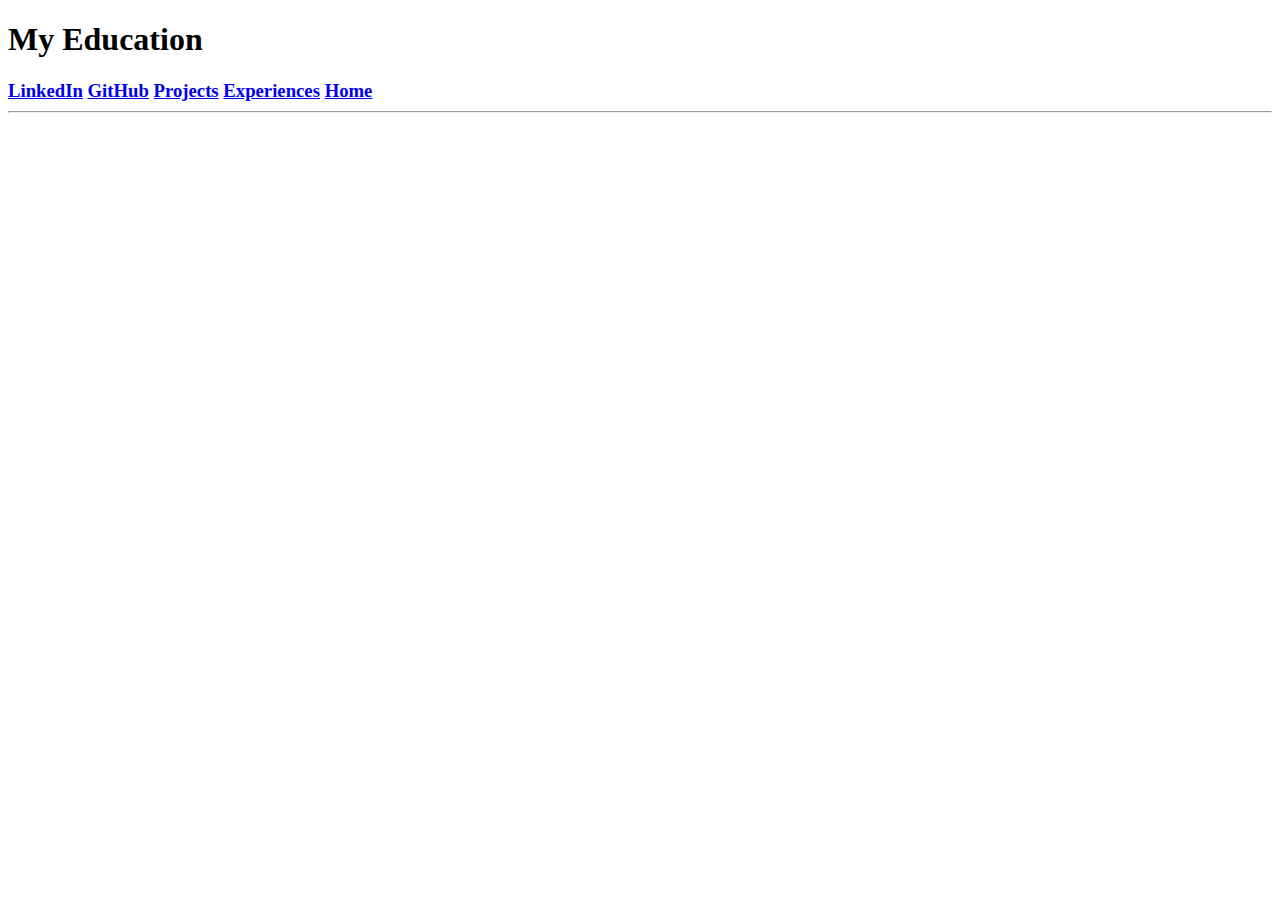
==== education.html @ d7237b06 "Framework" ====
<!DOCTYPE html>
<html>
<head>
	<meta charset="utf-8"
	<meta name="viewport" content="width=device-width, initial-scale=1, shrink-to-fit=no">

	<title>Education</title>
</head>
<body>
	<h1>My Education</h1>
	<h3>
	<a href=https:www.linkedin.com/in/austin-odell target="_blank">LinkedIn</a> 
	<a href="https:www.github.com/awodell12" target="_blank">GitHub</a>
	<a href="./projects.html" target="_blank"> Projects</a>
	<a href="./world.html" target="_blank">Experiences</a>
	<a href="./index.html" target="_blank">Home</a>
		<hr>
	</h3>
</body>
</html>
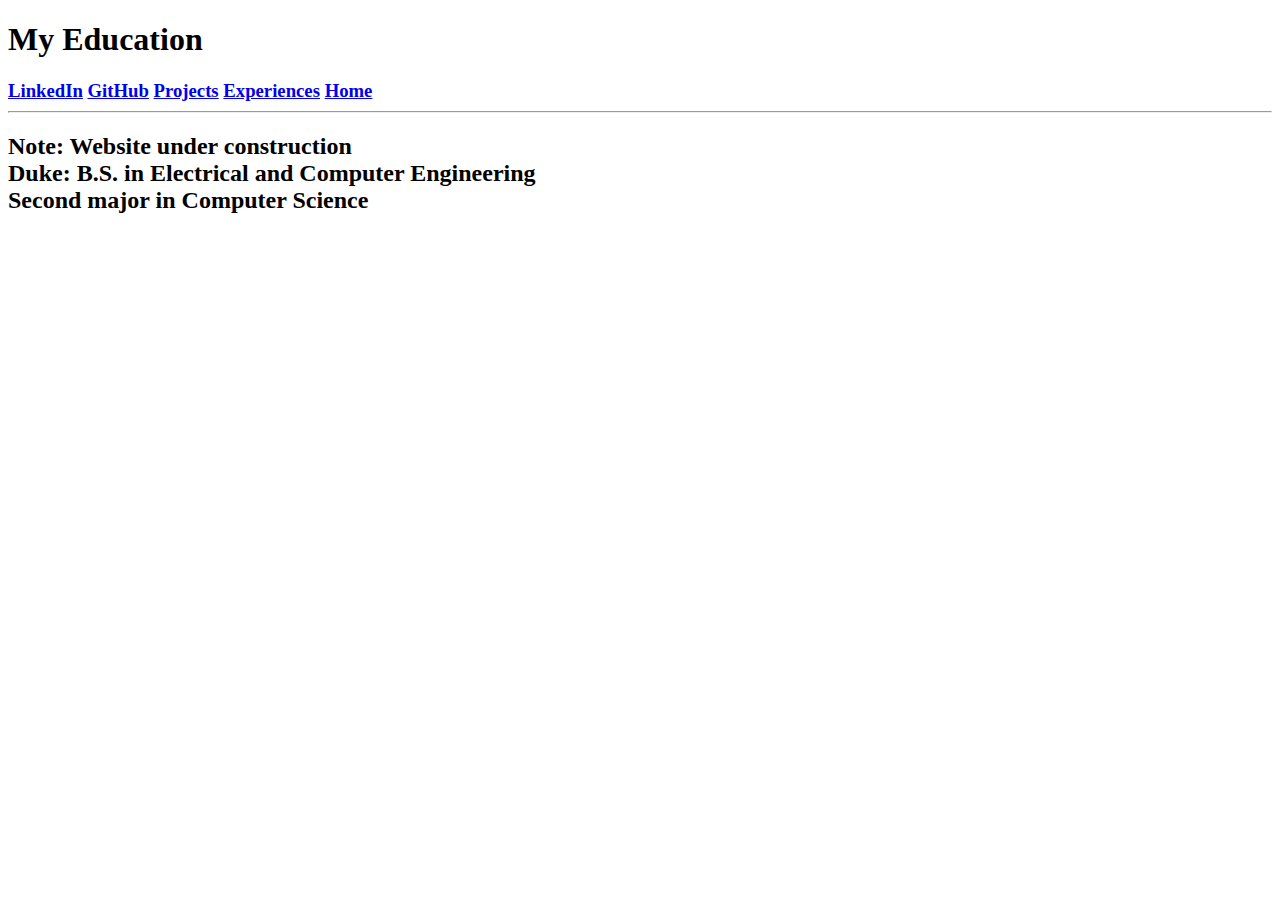
==== commit e49d454b: "Construction notes" ====
--- a/education.html
+++ b/education.html
@@ -16,5 +16,10 @@
 	<a href="./index.html" target="_blank">Home</a>
 		<hr>
 	</h3>
+	<h2>
+		Note: Website under construction<br>
+		Duke: B.S. in Electrical and Computer Engineering
+		<br> Second major in Computer Science
+	</h2>
 </body>
 </html>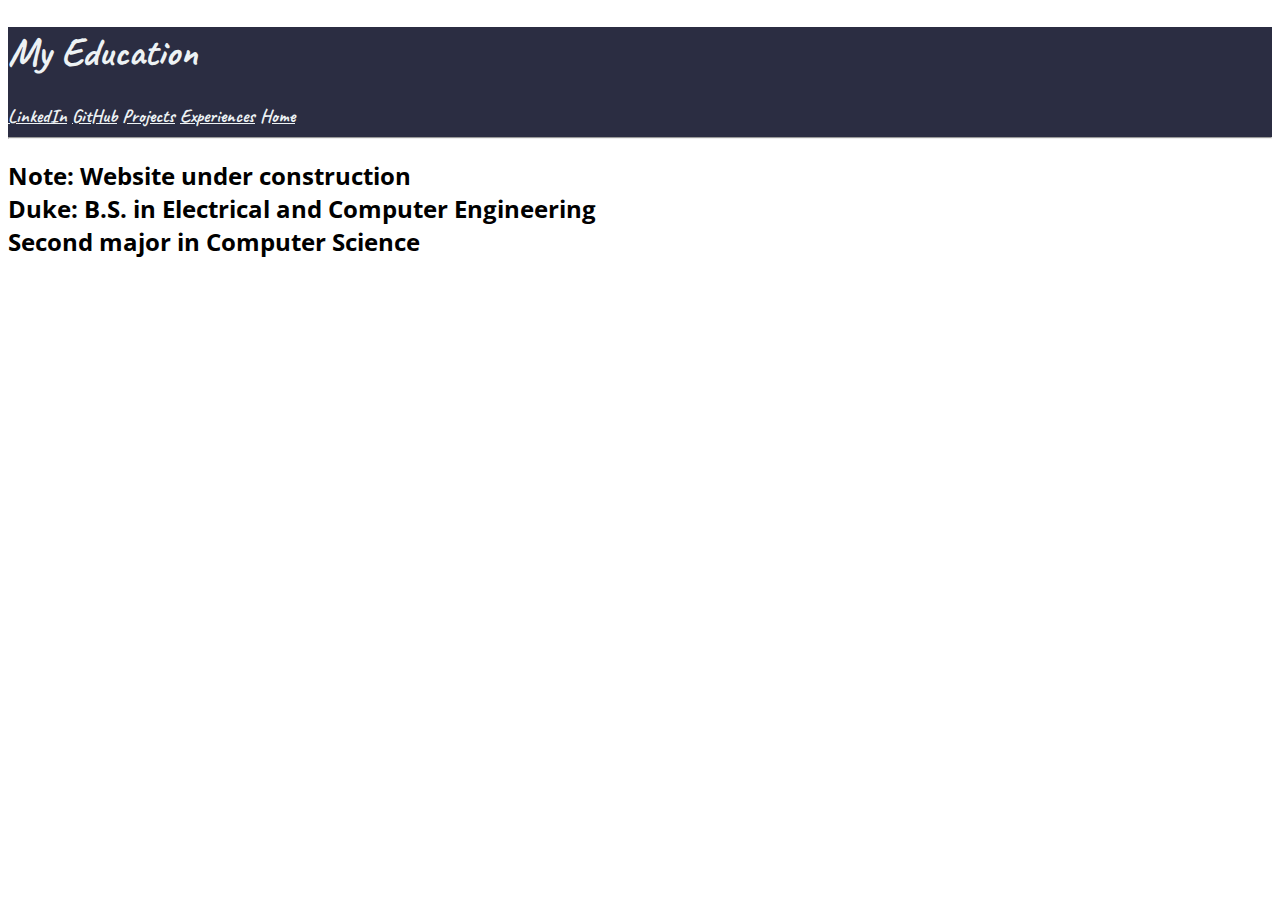
==== commit a8dd7b1e: "Fonts and stuff" ====
--- a/education.html
+++ b/education.html
@@ -3,11 +3,13 @@
 <head>
 	<meta charset="utf-8"
 	<meta name="viewport" content="width=device-width, initial-scale=1, shrink-to-fit=no">
+	<link href="https://fonts.googleapis.com/css?family=Caveat|Fira+Sans|Open+Sans&display=swap" rel="stylesheet">
+
+	<link rel="stylesheet" type="text/css" href="styles.css">
 
 	<title>Education</title>
 </head>
-<body>
-	<h1>My Education</h1>
+<header>	<h1>My Education</h1>
 	<h3>
 	<a href=https:www.linkedin.com/in/austin-odell target="_blank">LinkedIn</a> 
 	<a href="https:www.github.com/awodell12" target="_blank">GitHub</a>
@@ -15,7 +17,8 @@
 	<a href="./world.html" target="_blank">Experiences</a>
 	<a href="./index.html" target="_blank">Home</a>
 		<hr>
-	</h3>
+	</h3></header>
+<body>
 	<h2>
 		Note: Website under construction<br>
 		Duke: B.S. in Electrical and Computer Engineering
--- a/styles.css
+++ b/styles.css
@@ -0,0 +1,53 @@
+/*
+ #2B2D42 - dark blue
+ #8D99AE - light blue
+ #EDF2F4 - blue/white
+*/
+
+/* Global styles
+-------------------------*/
+body {
+	color: black;
+	font-family: 'Open Sans', sans-serif;
+ 
+}
+header, footer {
+	background: #2B2D42;
+	color: #EDF2F4;
+	font-family: 'Caveat', cursive;
+
+}
+h1 {
+	font-size: 40px;
+}
+ol {
+	background: #8D99AE;
+	font-family: 'Fira Sans', sans-serif;
+}
+
+.Bio {
+	background: #EDF2F4;
+}
+
+a{
+	color: #EDF2F4;
+}
+.blktxt {
+	color: black;
+}
+#help{
+	color: darkred;
+}
+ol a {
+	color: black;
+}
+
+#links a:visited{
+	color: #EDF2F4;
+}
+#links a:hover{
+	 text-decoration: none;
+}
+#larger{
+	font-size: 30px;
+}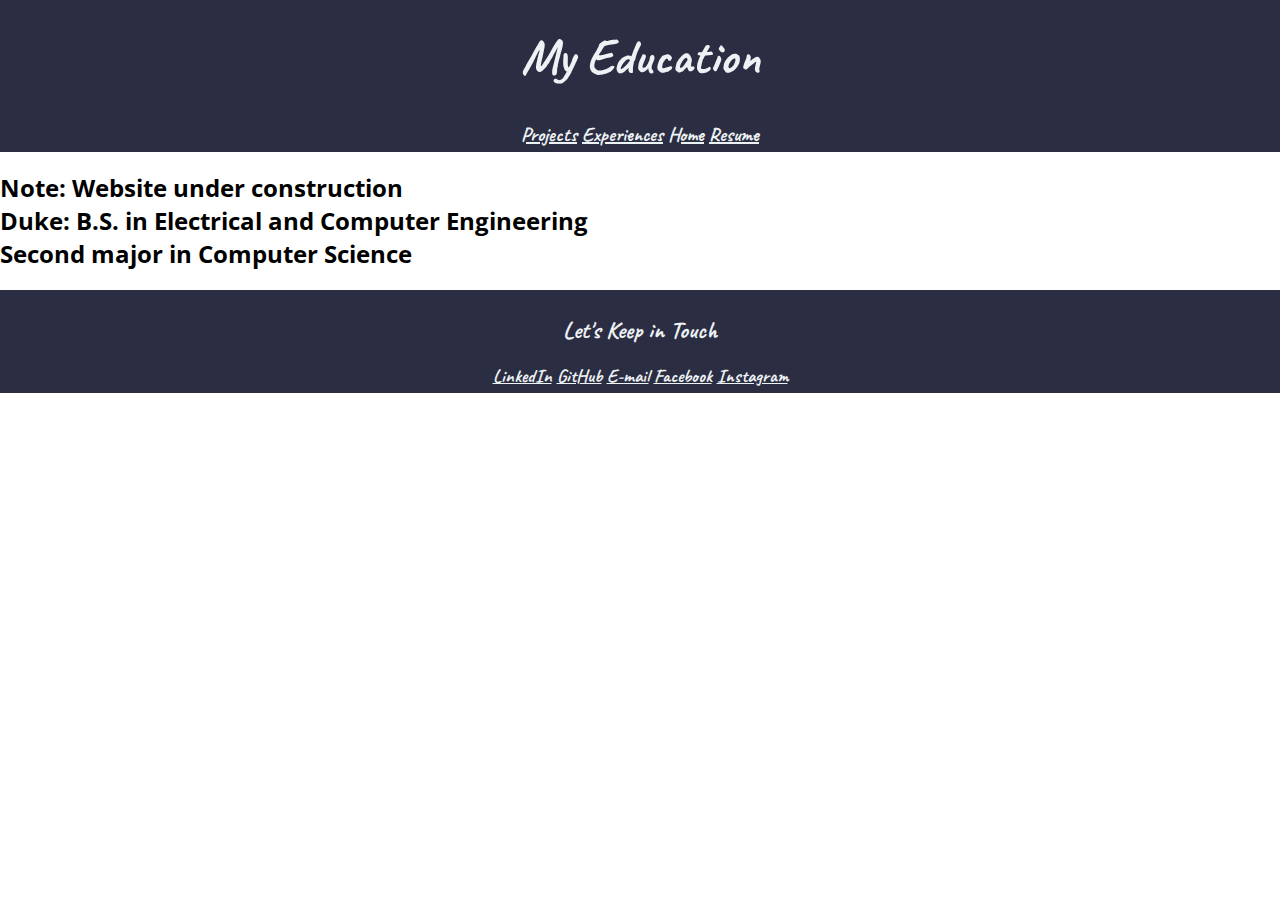
==== commit e85ffed2: "Better layout and added footer social links" ====
--- a/education.html
+++ b/education.html
@@ -9,20 +9,31 @@
 
 	<title>Education</title>
 </head>
+<body>
 <header>	<h1>My Education</h1>
 	<h3>
-	<a href=https:www.linkedin.com/in/austin-odell target="_blank">LinkedIn</a> 
-	<a href="https:www.github.com/awodell12" target="_blank">GitHub</a>
-	<a href="./projects.html" target="_blank"> Projects</a>
-	<a href="./world.html" target="_blank">Experiences</a>
-	<a href="./index.html" target="_blank">Home</a>
-		<hr>
+
+	<a href="./projects.html" target="_self"> Projects</a>
+	<a href="./world.html" target="_self">Experiences</a>
+	<a href="./index.html" ttarget="_self">Home</a>
+	<a href="./resume.pdf" target = "_blank">Resume</a>
+
 	</h3></header>
-<body>
+
 	<h2>
 		Note: Website under construction<br>
 		Duke: B.S. in Electrical and Computer Engineering
 		<br> Second major in Computer Science
 	</h2>
+	<footer>
+	<h2> Let's Keep in Touch</h2>
+	<h3> 
+	<a href=https://www.linkedin.com/in/austin-odell target="_blank">LinkedIn</a> 
+	<a href="https://www.github.com/awodell12" target="_blank">GitHub</a>
+	<a href="mailto:awodell12@gmail.com">E-mail</a>
+	<a href="https://www.facebook.com/austin.odell.33" target="_blank">Facebook</a>
+	<a href = " https://www.instagram.com/a_odell12/" target="_blank">Instagram</a>
+</h3>
+</footer>
 </body>
 </html>--- a/styles.css
+++ b/styles.css
@@ -9,24 +9,40 @@
 body {
 	color: black;
 	font-family: 'Open Sans', sans-serif;
- 
+ 	margin: 0;
 }
 header, footer {
 	background: #2B2D42;
 	color: #EDF2F4;
-	font-family: 'Caveat', cursive;
+	font-family: 'Caveat', cursive; 
+	text-align: center;
+	margin 0; 
+}
 
+h1 {
+	font-size: 50px;
 }
-h1 {
-	font-size: 40px;
+h3{
+	margin-bottom: 0;
+	padding-bottom: 0.25em;
 }
 ol {
 	background: #8D99AE;
 	font-family: 'Fira Sans', sans-serif;
+	/*text-align:  left;*/
+	margin-bottom: 0;
+	padding-bottom: 10px;
 }
+
+p{
+
+}
+
 
 .Bio {
 	background: #EDF2F4;
+	float: right;
+	padding: 2%;
 }
 
 a{
@@ -35,6 +51,13 @@
 .blktxt {
 	color: black;
 }
+
+.list{
+	max-width: 700px;
+	display: block;
+	margin: 0 auto;
+}
+
 #help{
 	color: darkred;
 }
@@ -44,10 +67,45 @@
 
 #links a:visited{
 	color: #EDF2F4;
+
 }
 #links a:hover{
 	 text-decoration: none;
 }
 #larger{
 	font-size: 30px;
+	width: 700px; 
+	padding: 0;
+	text-align: center;
+	text-decoration: underline;
+	display: inline-block;
+}
+
+h2 a {
+	color: blue;
+}
+
+img {
+	display: inline-block;
+	float: left;
+	margin-right: 20px;
+	border-radius: 25%; 
+}
+header h1{
+	margin-top: 0; 
+	padding-top: 0.5em;
+}
+
+.bodytext{
+	display: block; 
+	line-height: 1.5;
+	padding-right: 2%; 
+}
+
+footer h2{
+	margin: 0;
+	padding-top: 25px; 
+}
+header h3{
+	font-size: 20px;
 }